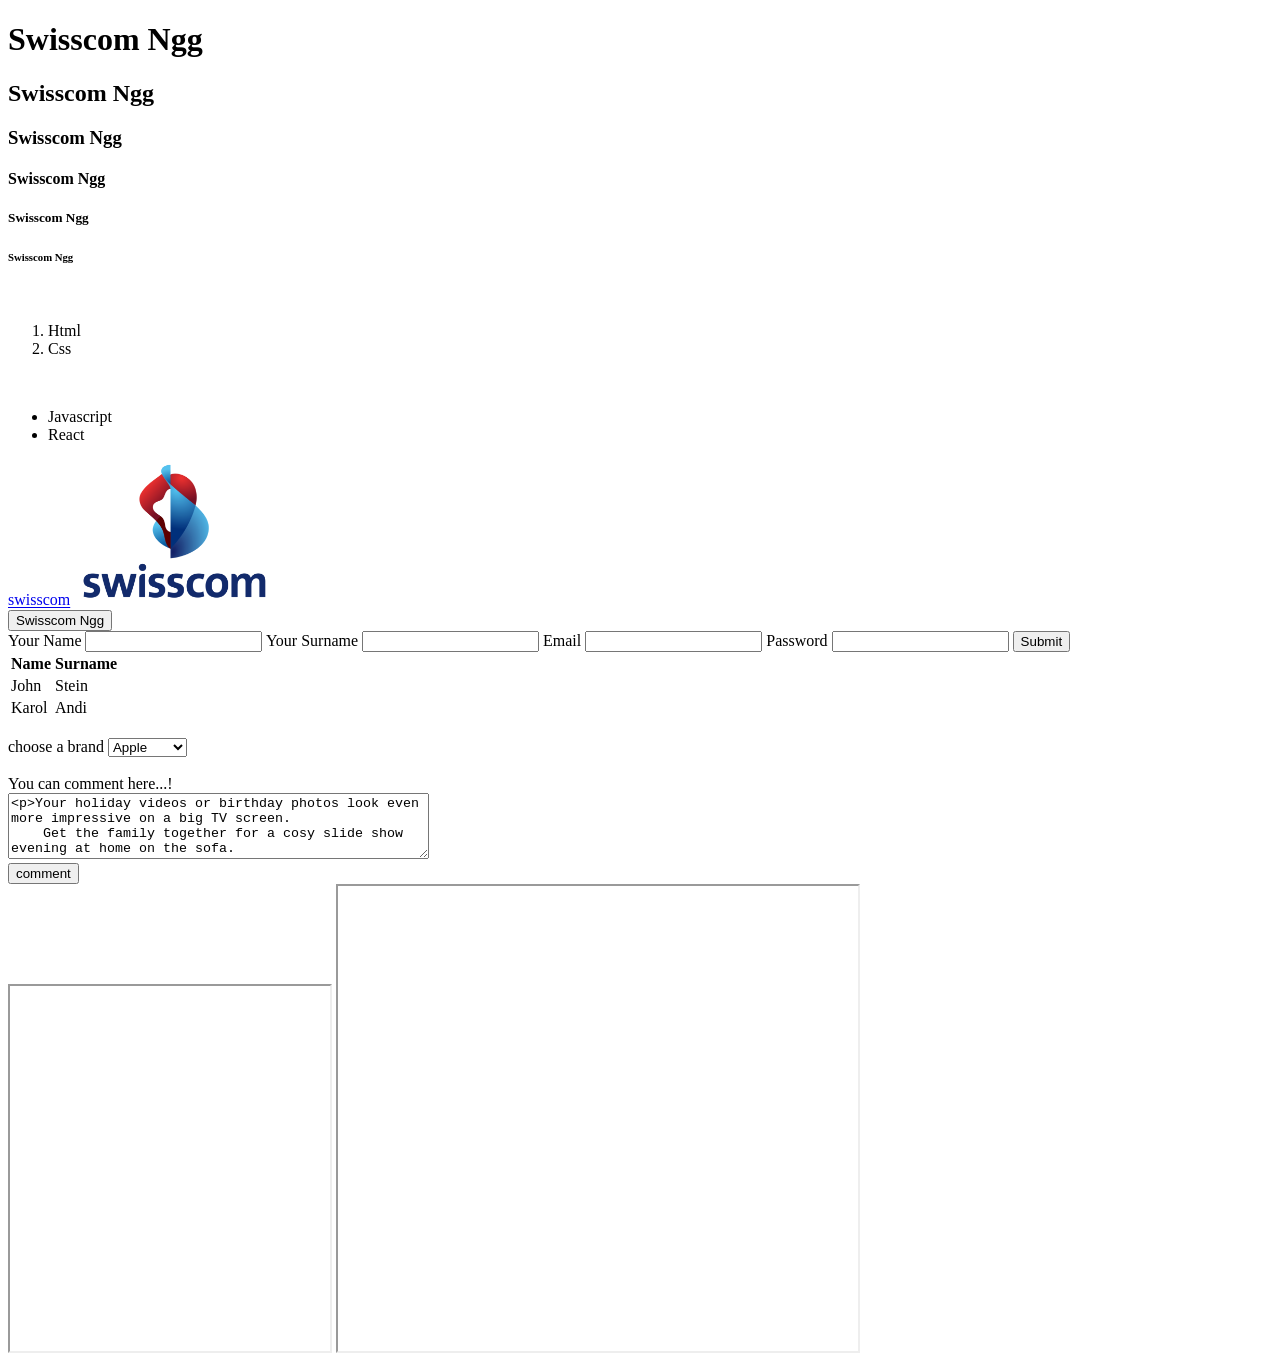
==== project.html @ 468b6ddc "ilkproje" ====
<!DOCTYPE html>
<html>

<head>
    <title>Project</title>
</head>

<body>
    <h1>Swisscom Ngg</h1>
    <h2>Swisscom Ngg</h2>
    <h3>Swisscom Ngg</h3>
    <h4>Swisscom Ngg</h4>
    <h5>Swisscom Ngg</h5>
    <h6>Swisscom Ngg</h6>
    <br/>

    <ol>
        <li>Html</li>
        <li>Css</li>
    </ol>
    <br/>
    <ul>
        <li>Javascript</li>
        <li>React</li>
    </ul>

    <a href="https://www.swisscom.ch/de/privatkunden.html">swisscom</a>
    <img src="picture.png" width="200" alt="picture2">
    <br/>
    <button>Swisscom Ngg</button>
    <br/>
    <form>
        <label for="name">Your Name</label>
        <input name="name" type="text">
        <label for="surname">Your Surname</label>
        <input name="surname" type="text">
        <label for="mail">Email</label>
        <input name="mail" type="email">
        <label for="password">Password</label>
        <input name="password" type="password">
        <input type="button" value="Submit">
    </form>
    <table>
        <th>Name </th>
        <th>Surname </th>
        <tr>
            <td>John</td>
            <td>Stein</td>
        </tr>
        <tr>
            <td>Karol</td>
            <td>Andi</td>
        </tr>
    </table>
    <br/>
    <label for="phones">choose a brand</label>
    <select name="phines">
    <option value="Apple">Apple</option>
    <option value="Samsung">Samsung</option>
    <option value="Xiami">Xiamio</option>
    <option value="Sony">Sony</option>
    <option value="Huawei">Huawei</option>
</select>

    <br/><br/>
    <label for="textarea">You can comment here...!</label><br/>
    <textarea name="textarea" rows="4" cols="50">
<p>Your holiday videos or birthday photos look even more impressive on a big TV screen. 
    Get the family together for a cosy slide show evening at home on the sofa.
     With the latest generation TV Box, all you need to do is say “Hey Swisscom, go to my albums,
      start slide show” and you’re away!</p>
</textarea>
    <br/>
    <input type="submit" value="comment">
    <br/>
    <iframe width="320" height="365" src="https://www.youtube.com/embed/tgbNymZ7vqY?autoplay=1&mute=1">
</iframe>
    <iframe width="520" height="465" src="https://www.youtube.com/watch?v=on9qaaG1aXM&t=7?controls=0">
</iframe>











</body>



</html>
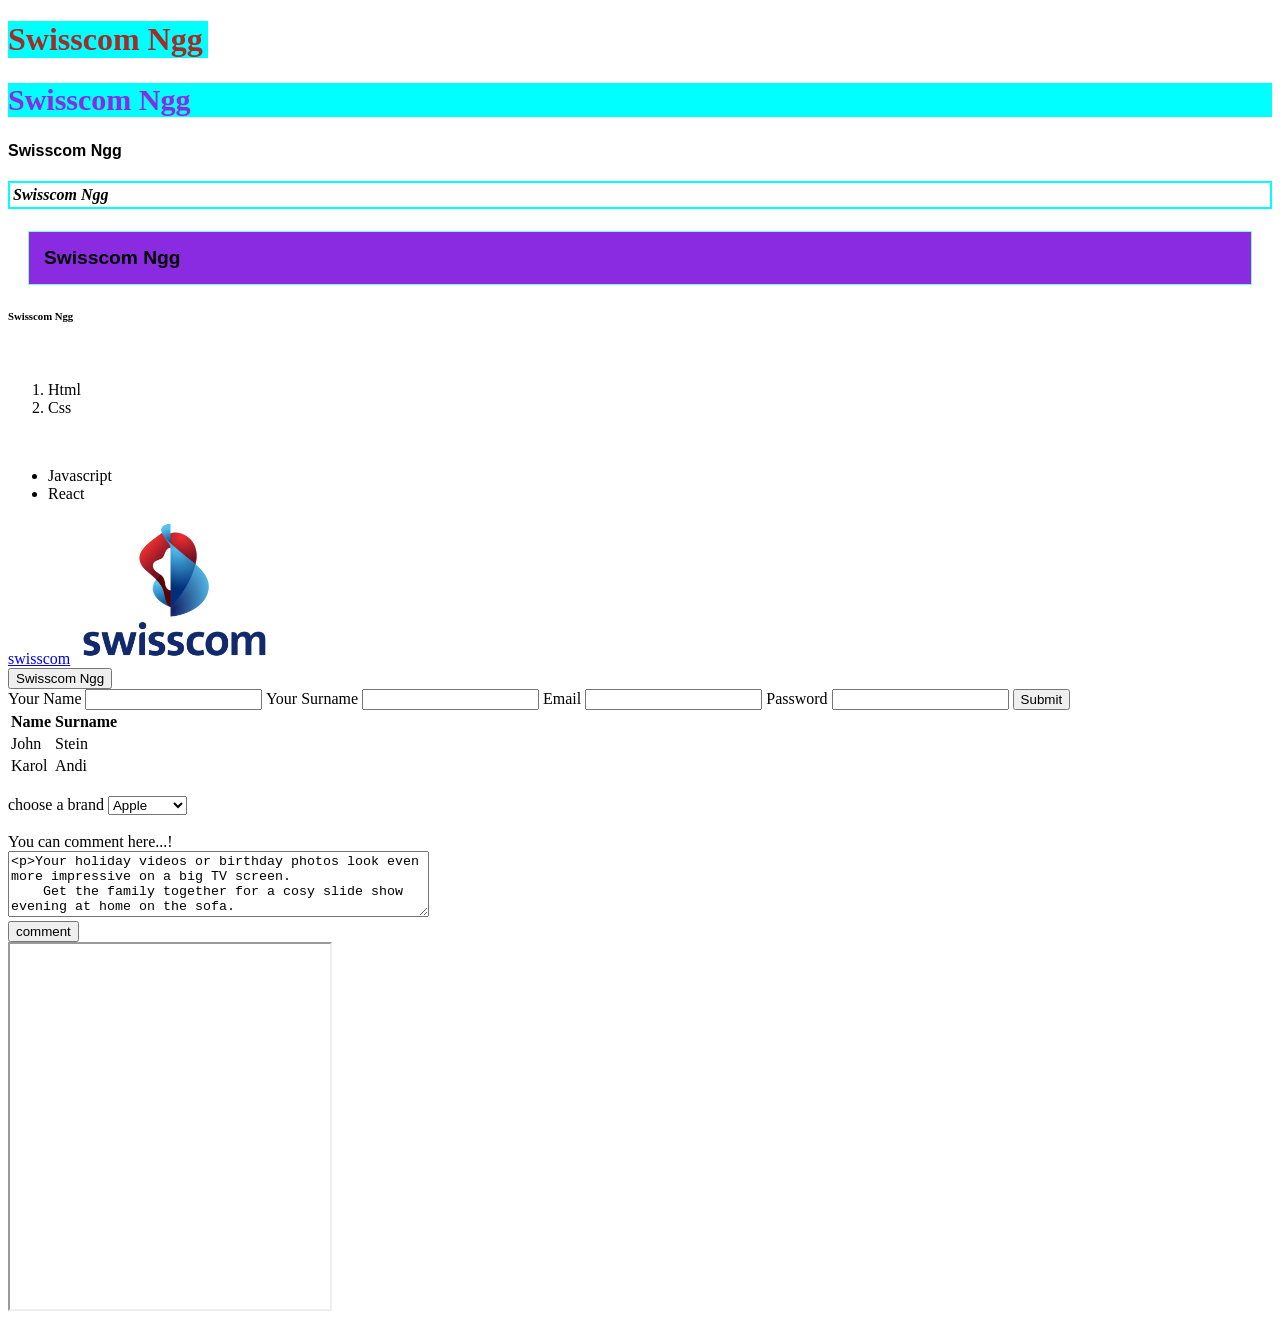
==== commit e54e0bf5: "init" ====
--- a/project.html
+++ b/project.html
@@ -3,9 +3,11 @@
 
 <head>
     <title>Project</title>
+    <link rel="stylesheet" href="project.css">
 </head>
 
 <body>
+
     <h1>Swisscom Ngg</h1>
     <h2>Swisscom Ngg</h2>
     <h3>Swisscom Ngg</h3>
@@ -74,18 +76,6 @@
     <input type="submit" value="comment">
     <br/>
     <iframe width="320" height="365" src="https://www.youtube.com/embed/tgbNymZ7vqY?autoplay=1&mute=1">
-</iframe>
-    <iframe width="520" height="465" src="https://www.youtube.com/watch?v=on9qaaG1aXM&t=7?controls=0">
-</iframe>
-
-
-
-
-
-
-
-
-
 
 
 </body>
--- a/project.css
+++ b/project.css
@@ -0,0 +1,31 @@
+h1 {
+    background-color: aqua;
+    width: 200px;
+    color: brown;
+}
+
+h2 {
+    font-size: 30px;
+    background-color: aqua;
+    color: blueviolet;
+}
+
+h3 {
+    font-size: medium;
+    font-family: 'Franklin Gothic Medium', 'Arial Narrow', Arial, sans-serif;
+}
+
+h4 {
+    font-style: italic;
+    border: 2px solid aqua;
+    padding: 3px;
+}
+
+h5 {
+    font-size: larger;
+    font-family: 'Gill Sans', 'Gill Sans MT', Calibri, 'Trebuchet MS', sans-serif;
+    background-color: blueviolet;
+    border: 1px solid aquamarine;
+    margin: 20px;
+    padding: 15px;
+}
